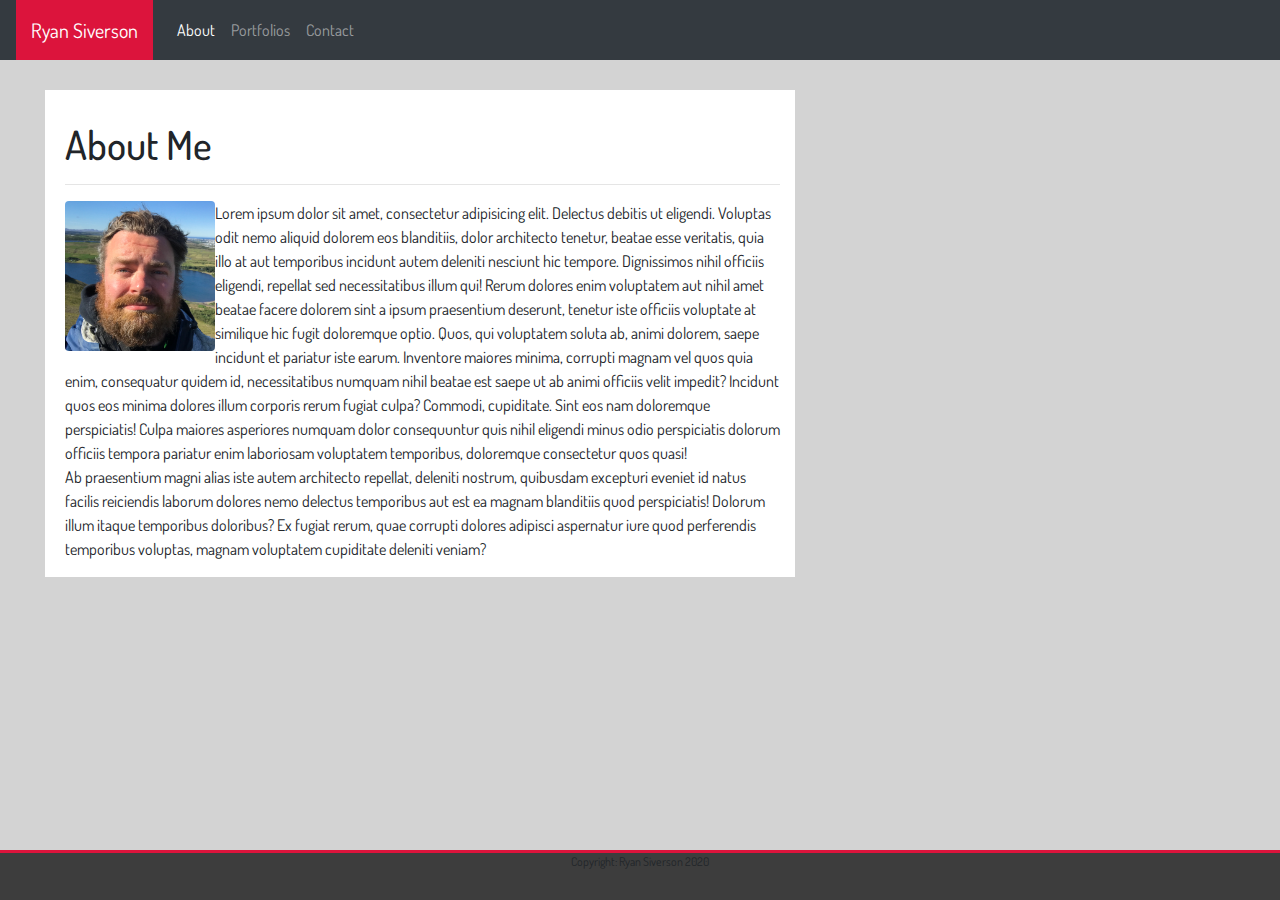
==== index.html @ c24932b4 "Homework 2 initial upload" ====
<!DOCTYPE html>
<html lang="en">

<head>
    <meta charset="UTF-8">
    <meta name="viewport" content="width=device-width, initial-scale=1.0">
    <title>About Me</title>
    <link href="https://fonts.googleapis.com/css?family=Dosis:500&display=swap" rel="stylesheet">
    <script src="https://code.jquery.com/jquery-3.3.1.slim.min.js"
        integrity="sha384-q8i/X+965DzO0rT7abK41JStQIAqVgRVzpbzo5smXKp4YfRvH+8abtTE1Pi6jizo"
        crossorigin="anonymous"></script>
    <script src="https://cdnjs.cloudflare.com/ajax/libs/popper.js/1.14.7/umd/popper.min.js"
        integrity="sha384-UO2eT0CpHqdSJQ6hJty5KVphtPhzWj9WO1clHTMGa3JDZwrnQq4sF86dIHNDz0W1"
        crossorigin="anonymous"></script>
    <script src="https://stackpath.bootstrapcdn.com/bootstrap/4.3.1/js/bootstrap.min.js"
        integrity="sha384-JjSmVgyd0p3pXB1rRibZUAYoIIy6OrQ6VrjIEaFf/nJGzIxFDsf4x0xIM+B07jRM"
        crossorigin="anonymous"></script>
    <link rel="stylesheet" href="https://stackpath.bootstrapcdn.com/bootstrap/4.4.1/css/bootstrap.min.css"
        integrity="sha384-Vkoo8x4CGsO3+Hhxv8T/Q5PaXtkKtu6ug5TOeNV6gBiFeWPGFN9MuhOf23Q9Ifjh" crossorigin="anonymous">
    <link rel="stylesheet" href="assets/about.css">
</head>

<body>
    <nav class="navbar navbar-expand-lg navbar-dark bg-dark">
        <a class="navbar-brand" href="index.html">Ryan Siverson</a>
        <button class="navbar-toggler" type="button" data-toggle="collapse" data-target="#navbarNavAltMarkup"
            aria-controls="navbarNavAltMarkup" aria-expanded="false" aria-label="Toggle navigation">
            <span class="navbar-toggler-icon"></span>
        </button>
        <div class="collapse navbar-collapse" id="navbarNavAltMarkup">
            <div class="navbar-nav">
                <a class="nav-item nav-link active" href="index.html">About</a>
                <a class="nav-item nav-link" href="portfolio.html">Portfolios</a>
                <a class="nav-item nav-link" href="contact.html">Contact</a>
            </div>
        </div>
    </nav>
    <div class="container">
        <div class="row">
            <div class="col-md-8">
                <h1>About Me</h1>
                <hr>
                <img src="assets/Headshot.jpg" class="rounded float-left" height="150px" width="150px"
                    alt="Ryan Siverson">
                Lorem ipsum dolor sit amet, consectetur adipisicing elit. Delectus debitis ut eligendi. Voluptas odit
                nemo aliquid
                dolorem eos blanditiis, dolor architecto tenetur, beatae esse veritatis, quia illo at aut temporibus
                incidunt autem
                deleniti nesciunt hic tempore. Dignissimos nihil officiis eligendi, repellat sed necessitatibus
                illum
                qui! Rerum
                dolores enim voluptatem aut nihil amet beatae facere dolorem sint a ipsum praesentium deserunt,
                tenetur
                iste
                officiis voluptate at similique hic fugit doloremque optio. Quos, qui voluptatem soluta ab, animi
                dolorem, saepe
                incidunt et pariatur iste earum. Inventore maiores minima, corrupti magnam vel quos quia enim,
                consequatur quidem
                id, necessitatibus numquam nihil beatae est saepe ut ab animi officiis velit impedit? Incidunt quos
                eos
                minima
                dolores illum corporis rerum fugiat culpa? Commodi, cupiditate. Sint eos nam doloremque
                perspiciatis!
                Culpa maiores
                asperiores numquam dolor consequuntur quis nihil eligendi minus odio perspiciatis dolorum officiis
                tempora pariatur
                enim laboriosam voluptatem temporibus, doloremque consectetur quos quasi!

                <p>Ab praesentium magni alias iste autem
                    architecto repellat, deleniti nostrum, quibusdam excepturi eveniet id natus facilis reiciendis
                    laborum
                    dolores nemo
                    delectus temporibus aut est ea magnam blanditiis quod perspiciatis! Dolorum illum itaque temporibus
                    doloribus? Ex
                    fugiat rerum, quae corrupti dolores adipisci aspernatur iure quod perferendis temporibus voluptas,
                    magnam voluptatem
                    cupiditate deleniti veniam?</p>
            </div>
            <div class="col-md-4">

            </div>
        </div>
    </div>

    <footer>
        <center>Copyright: Ryan Siverson 2020</center>
    </footer>



</body>


</html>
---- assets/about.css ----
body {
    background-color: lightgrey;
    font-family: 'Dosis', sans-serif;
}

.col-md-8 {
    background-color: white;
    padding-left: 20px;
    padding-top: 30px;
}
.container {
    
    margin-top: 30px;
    margin-left: 30px;
    padding-left: 30px;
}

.img {
    padding: 15px;
}

.navbar-brand {
    background-color: crimson;
    padding: 15px;
}
.navbar {
    margin: 0px;
    padding-top:0px;
    padding-bottom: 0px;
}

footer {
    font-size: 12px;
    font: white;
    border-top-style: solid;
    border-top-color: crimson;
    border-top-width: 3px;
    background-color: rgb(61, 61, 61);
    position: fixed; 
    bottom: 0;
    left: 0;
    right: 0;
    height: 50px;
}
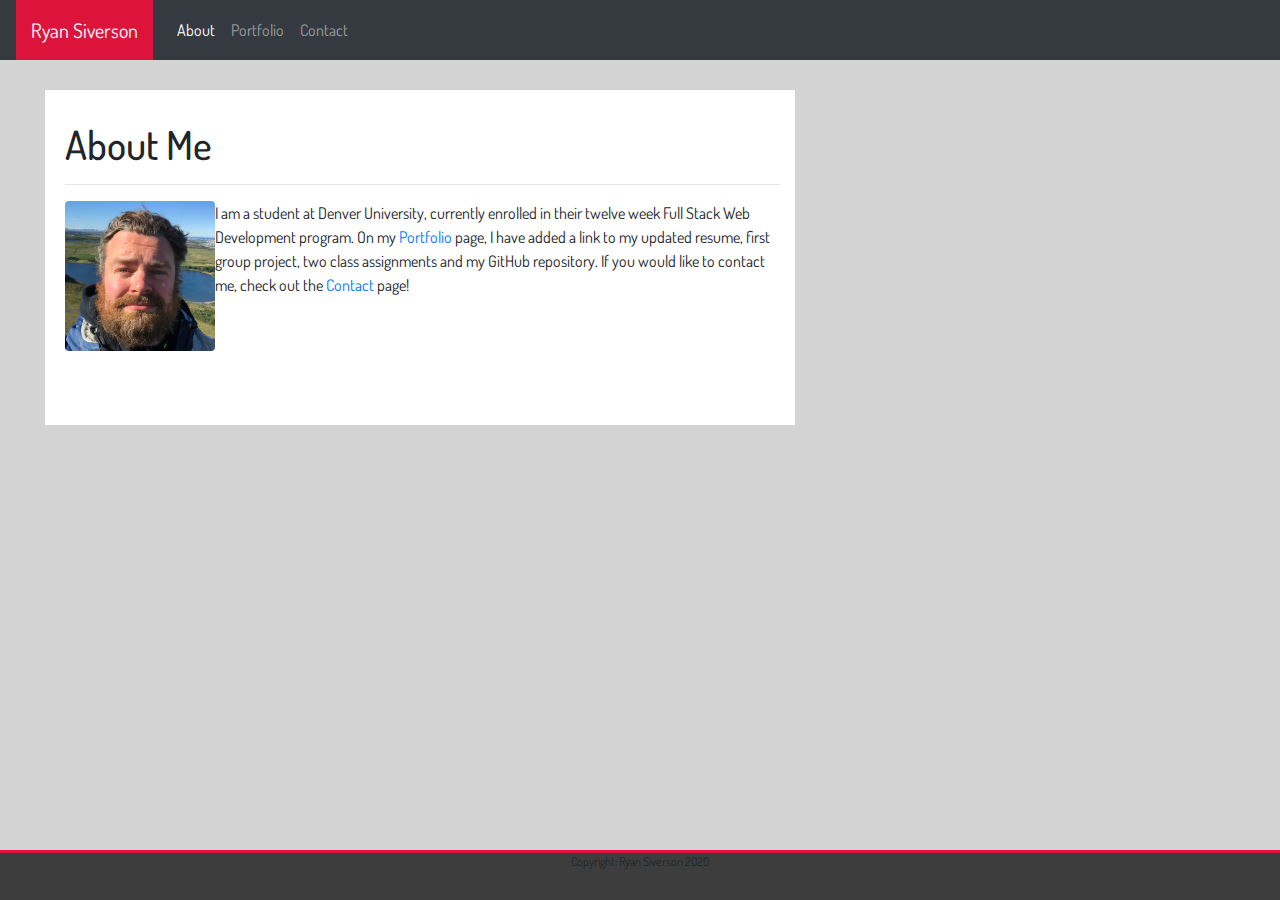
==== commit 0046c5ea: "took out concat form and added simple links that work until the form is functional" ====
--- a/index.html
+++ b/index.html
@@ -30,7 +30,7 @@
         <div class="collapse navbar-collapse" id="navbarNavAltMarkup">
             <div class="navbar-nav">
                 <a class="nav-item nav-link active" href="index.html">About</a>
-                <a class="nav-item nav-link" href="portfolio.html">Portfolios</a>
+                <a class="nav-item nav-link" href="portfolio.html">Portfolio</a>
                 <a class="nav-item nav-link" href="contact.html">Contact</a>
             </div>
         </div>
@@ -40,41 +40,22 @@
             <div class="col-md-8">
                 <h1>About Me</h1>
                 <hr>
-                <img src="assets/Headshot.jpg" class="rounded float-left" height="150px" width="150px"
+                <img src="assets/Headshot.jpg" id="photo" class="rounded float-left" height="150px" width="150px"
                     alt="Ryan Siverson">
-                Lorem ipsum dolor sit amet, consectetur adipisicing elit. Delectus debitis ut eligendi. Voluptas odit
-                nemo aliquid
-                dolorem eos blanditiis, dolor architecto tenetur, beatae esse veritatis, quia illo at aut temporibus
-                incidunt autem
-                deleniti nesciunt hic tempore. Dignissimos nihil officiis eligendi, repellat sed necessitatibus
-                illum
-                qui! Rerum
-                dolores enim voluptatem aut nihil amet beatae facere dolorem sint a ipsum praesentium deserunt,
-                tenetur
-                iste
-                officiis voluptate at similique hic fugit doloremque optio. Quos, qui voluptatem soluta ab, animi
-                dolorem, saepe
-                incidunt et pariatur iste earum. Inventore maiores minima, corrupti magnam vel quos quia enim,
-                consequatur quidem
-                id, necessitatibus numquam nihil beatae est saepe ut ab animi officiis velit impedit? Incidunt quos
-                eos
-                minima
-                dolores illum corporis rerum fugiat culpa? Commodi, cupiditate. Sint eos nam doloremque
-                perspiciatis!
-                Culpa maiores
-                asperiores numquam dolor consequuntur quis nihil eligendi minus odio perspiciatis dolorum officiis
-                tempora pariatur
-                enim laboriosam voluptatem temporibus, doloremque consectetur quos quasi!
+                <p>
+                    I am a student at Denver University, currently enrolled in their twelve week Full Stack Web
+                    Development program.
+                    On my <a href="portfolio.html">Portfolio</a> page, I have added a link to my updated resume, first
+                    group project, two class assignments
+                    and my GitHub repository. If you would like to contact me, check out the <a
+                        href="contact.html">Contact</a> page!
+                </p>
 
-                <p>Ab praesentium magni alias iste autem
-                    architecto repellat, deleniti nostrum, quibusdam excepturi eveniet id natus facilis reiciendis
-                    laborum
-                    dolores nemo
-                    delectus temporibus aut est ea magnam blanditiis quod perspiciatis! Dolorum illum itaque temporibus
-                    doloribus? Ex
-                    fugiat rerum, quae corrupti dolores adipisci aspernatur iure quod perferendis temporibus voluptas,
-                    magnam voluptatem
-                    cupiditate deleniti veniam?</p>
+                <p>
+                    <br><br><br><br>
+
+                </p>
+
             </div>
             <div class="col-md-4">
 
